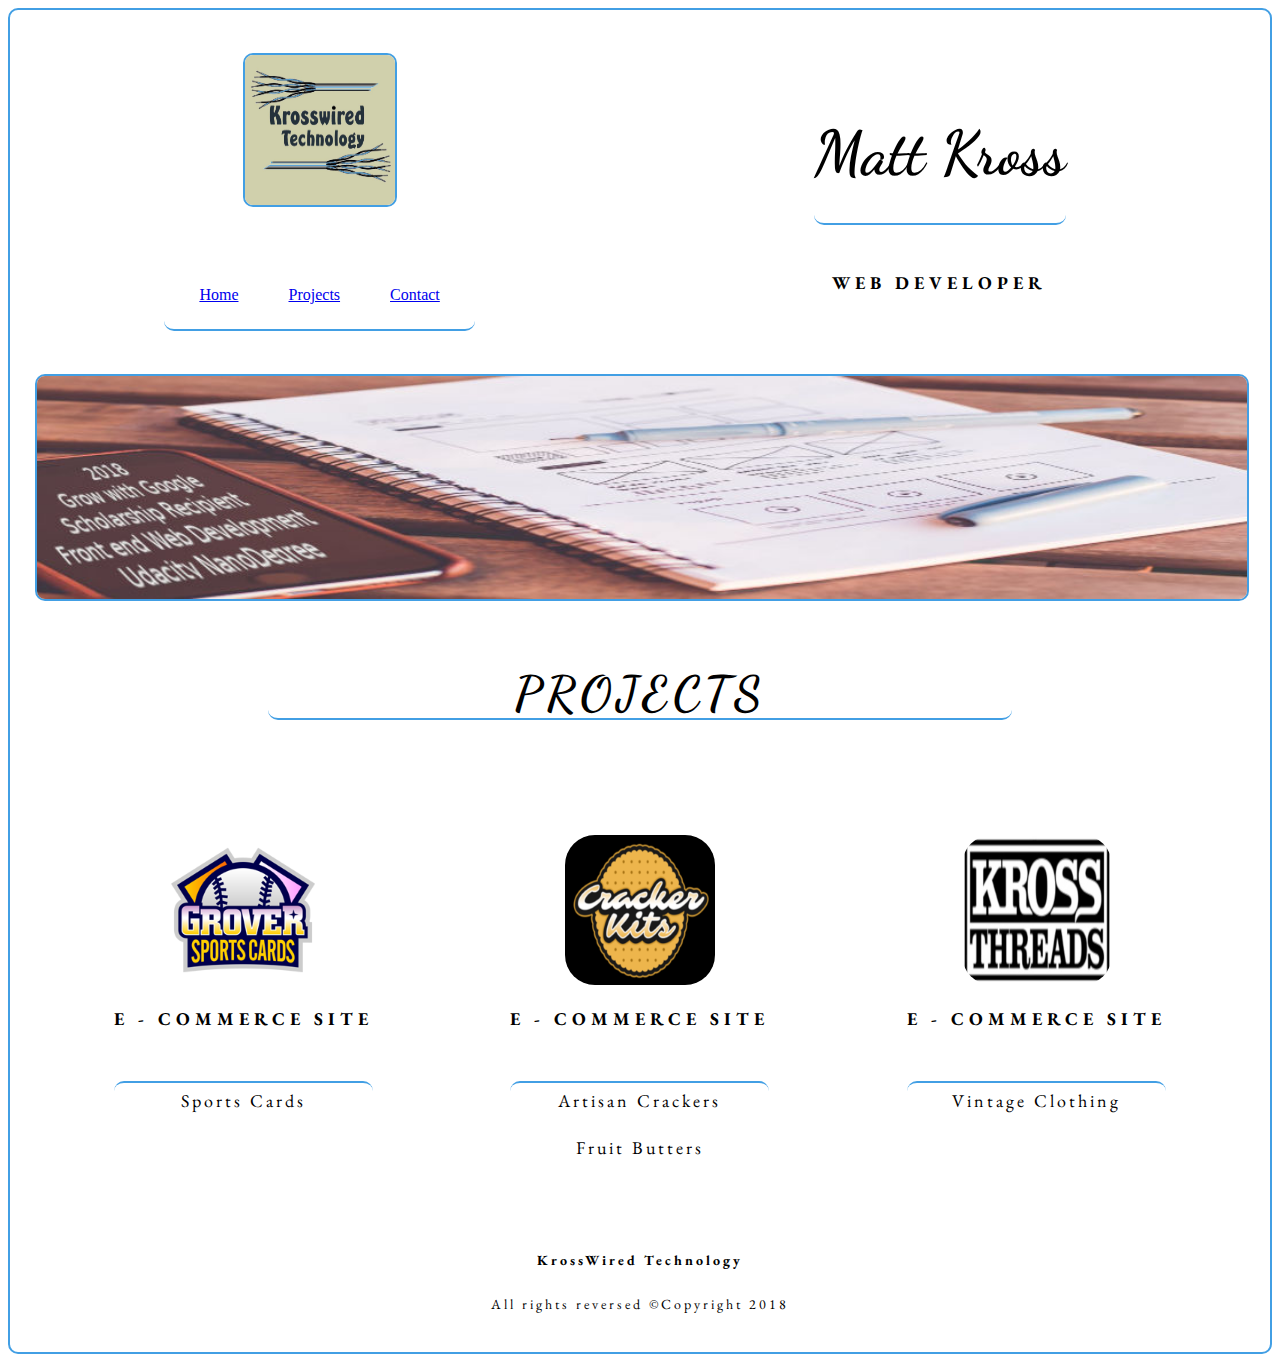
==== index.html @ 7f51bc64 "initial commit" ====
<!DOCTYPE html>
<html lang="en">

  	<head>
		<!-- Project One Portfolio Web Site by Matt Kross -->
		<meta charset="UTF-8">
		<meta name="viewport" content="width=device-width,initial-scale=1">
		<title>Krosswired Designs</title>
		<link rel="stylesheet" href="styles.css" type="text/css" />		
	</head>

	
  <body>
		<!--Group 1-->
		<header class="head_box">			
			
			<div class= "lock_box">
				<!--Main Logo-->
				<!--Group 1 Box 1-->
				<div class= "logo_box">
					<img src="images/logo_main.jpg" alt="logo wires with text of Krosswired Technology" class= "logo_main" >
				</div>		

				<!--navigation-->
				<!--Group 1 Box 2-->
				<ul class= "nav_list">
					<li class= "nav_item"><a href="#Home">Home</a></li>
					<li class= "nav_item"><a href="#Projects">Projects</a></li>
					<li class= "nav_item"><a href="#Contact">Contact</a></li>
				</ul>
			</div>					
			
			<!--Main Heading-->
			<!--Group 1 Box 3-->
			<div class= "name_container">
				<div class= "name_container_inner">
					<h1> Matt Kross</h1>
					<br>
					<h2> Web  Developer</h2>
				</div>
			</div>			
		</header>
		
		
		<main>
			<article>
				<!--Stand alone image-->
				<div class= "main_article_image_container">
					<!--img is responsive-->
					<img src="images/website_pic_words.jpeg" alt="cell phone and notebook with site design prototype" class= "big_picture">
				</div>

				<!--Stand alone title-->
				<div class= "project_title_box">
					<div class= "project_title_box_inner">
						<h2 class= "project_title_special">Projects</h2>
					</div>
				</div>
				
				<!--Group 2-->
				<section class= "project_box_main">			
					
					<!--Group 2 Box 1-->
					<!--puts box around project card 1-->
					<div class= "project_card">

						<!--puts box around logos-->
						<div class= "logo_box">
							<!--img has a logo class-->
							<a href="https://groversportscards.com">
								<img src="images/GroverSportsCards2.png" alt="logo baseball surrounded by two cards with text of Grover Sports Cards" class= "logo">
							</a>
						</div>

						<!--puts box around project info-->
						<div class= "project_box_info">
							<h2>E - Commerce Site</h2> 
							<br>
							<p>Sports Cards</p>
						</div>
					</div>
					
					<!--Group 2 Box 2-->
					<!--puts box around project card 2-->
					<div class= "project_card">

						<!--puts box around logos-->
						<div class= "logo_box">
							<!--img has a logo class-->
							<img src="images/cracker_kits_scaled.PNG" alt="logo cracker with text of Cracker Kits" class= "logo">
						</div>

						<!--puts box around project info-->
						<div class= "project_box_info">
							<h2>E - Commerce Site</h2>
							<br>
							<p>Artisan Crackers</p>
							<p class= "special_p">Fruit Butters</P>
						</div>
					</div>
					
					<!--Group 2 Box 3-->
					<!--puts box around project card 3-->
					<div class= "project_card">

						<!--puts box around logos-->
						<div class= "logo_box">
							<!--img has a logo class-->
							<img src="images/KrossThreads3_scaled.jpg" alt="logo logo text of KrossThreads" class= "logo">
						</div>

						<!--puts box around project info-->
						<div class= "project_box_info">
							<h2>E - Commerce Site</h2>
							<br>
							<p>Vintage Clothing</P>
						</div>	
					</div>
					
				</section>				
			</article>			
		</main>
		
	
		<!--Footer-->
		<footer class="footer_box" >
			<!--puts box around footer info-->
			<div class= "footer_box_inner">				
				<p class= "footer_p"><strong>KrossWired Technology</strong></p>
				<p class= "footer_p">All rights reversed   ©Copyright 2018</p>				
			</div>

			<div class= "big_space_box"></div>
		</footer>
		
  </body>
</html>
---- styles.css ----
@import url('http://fonts.googleapis.com/css?family=Dancing+Script:700|EB+Garamond');
/* Font pairings inspired from : http://www.mrmcguire.com/10-useful-google-font-combinations-for-your-next-site/ */ 

/* main level formating*/
html {

	box-sizing: border-box;
}

body {

	background: white;
	border: 2px solid #429fe4;
	border-radius: 10px;		
	padding: 10px;
	text-align: center;
}

/* Universal Item Formating */
/*I was trying to do this for all divs, as most have these universal settings, but could not get it to stick*/

.div {

	/*border: 2px solid #429fe4;
	border-radius: 10px;*/
	margin: 15px;
	padding: 10px;
	
}

/*__________________________*/

/*Font Elements*/
h1 {
	
	border-bottom: 2px solid #429fe4;
	border-radius: 10px;
	font-family: 'Dancing Script', cursive;
	font-size: 46pt;
	font-weight: bold;
	line-height: 225%;
	margin: 15px;		
}

h2 {
	
	font-family: 'EB Garamond', serif;
    font-size: 18px;
    letter-spacing: 5px;
	line-height: 115%;	
	text-transform: uppercase;	
}

.project_title_special {

	border-bottom: 2px solid #429fe4;
	border-radius: 10px;
	font-family: 'Dancing Script', cursive;
	font-size: 36pt;
	font-weight: bold;
	line-height: 100%;
	
}

p {

	border-top: 2px solid #429fe4;
	border-radius: 10px;
    font-family: 'EB Garamond', serif;
	font-size: 18px;
	letter-spacing: 3px;
	line-height: 200%;	  
}

.special_p {

	border-top: 2px solid white;
	border-radius: 10px;
    font-family: 'EB Garamond', serif;
	font-size: 18px;
	letter-spacing: 3px;
	line-height: 100%;
}

.footer_p {

	border-top: 2px solid white;
	border-radius: 10px;
	font-size: 14px;
}

/*__________________________*/

/*images and logos*/	
img {

	border-radius: 20%;
	height: 195px;
	width: 100%;	
}

.logo {

	max-height: 150px;
	max-width: 150px;			
}

.logo_main {

	border: 2px solid #429fe4;
	border-radius: 10px;
		
}

.big_picture {

	border: 2px solid #429fe4;
	border-radius: 10px;
	width: 100%;
    height: auto;
}

/*__________________________*/

/*.lock_box {	
	
	overflow: hidden;
	position: fixed;
	top: 0;
}

/* Group 1 Main formating */
.head_box {

	background: white; /*background color for testing*/
	align-items: center;
	/*border: 2px solid #429fe4;	
	border-radius: 10px;*/
	display: flex;	
	flex-direction: column;		
	justify-content: space-around;
		
}

/* Group 1 Box 1 */
.logo_box {

	/*background: black; /*background color for testing*/
	background-color: white;
	/*border: 2px solid #429fe4;*/
	border-radius: 10px;	
	margin: 15px;
	padding: 60px;
	padding-bottom: 0;
	padding-top: 0;
	
}

/*Group 1 Box 1 content*/
.logo_main {

	/*background: white; background color for testing*/
	border: 2px solid #429fe4;
	border-radius: 10px;
	max-height: 150px;
	max-width: 150px;	
}

/* Group 1 Box 2 */
.nav_list {

	/*background: red;/* background color for testing*/
	align-items: center;	
	border-bottom: 2px solid #429fe4;
	border-radius: 10px;
	display: flex;	
	flex-direction: row;
	justify-content: space-around;
	list-style: none;
	margin: 15px;
	padding: 10px;
	padding-bottom: 0;
	padding-top: 30px;	
			
}

/*Group 1 Box 2 content*/
.nav_item{
	
	/*background: white; /*background color for testing*/	
	/*background-color: white;*/
	/*border: 2px solid #429fe4;	
	border-radius: 10px;*/
	margin: 15px;	
	padding-top: 25px;
	padding-bottom: 0;			
}

/* Group 1 Box 3 */
.name_container {
		
	/*background: green; background color for testing*/	
	background-color: white;
	/*border: 2px solid #429fe4;
	border-radius: 10px;*/	
	margin: 15px;
	padding: 10px;
	/*padding-top: 40px;*/	
}

.name_container_inner {

	/*background:white; background color for testing*/
	margin: 15px;
	padding: 10px;
}

/*__________________________*/


/* Stand Alone Image container*/
.main_article_image_container {

	/*background: purple; background color for testing*/
	border-radius: 25px;
	margin: 15px;			
}

/* Container for Stand Alone Title Box*/
.project_title_box {

	/*background: purple; background color for testing*/
	background-color: white;
	margin: auto;
	padding: 10px;	
	width: 60%;	
}

 /* Stand Alone Title Box
.project_title_box_inner {
	/*background: white; background color for testing*/	


/*__________________________*/

/* Group 2 Main Formating */
.project_box_main{

	/*background: purple; background color for testing*/
	flex-flow: column wrap;	
	margin: 15px;
	padding: 10px;	
}

.project_box {

	display: flex;
	justify-content: space-between;
}

/* Group 2 Box 1-3 */
.project_card {	
	/*background: black; /*background color for testing*/
	/*border: 2px solid #429fe4;
	border-radius: 10px;*/
	margin: 15px;
	padding: 10px;		
}

/* Group 2 Box 1-3 Title */
.project_title_box {

	/*background: white; background color for testing*/
	background-color: white;	
	/*border: 2px solid #429fe4;
	border-radius: 10px;*/	
}

/* Group 2 Box 1-3 Content*/
.project_box_info {

	/*background: white; background color for testing*/	
	background-color: white;
	/*border: 2px solid #429fe4;
	border-radius: 10px;*/
}

/* Footer Formating */
.footer_box {

	/*background: white; background color for testing*/	
	/*background-color: white;
	border: 2px solid #429fe4;*/
	border-radius: 10px;	
	/*background: purple; background color for testing*/
	margin: auto;
	padding: 10px;
	width: 60%;	
}

/* gives extra spacing to bottom of page to create a landing dock*/
/*.big_space_box {

	padding-bottom: 300%;
}

/*.footer_box_inner {
	/*background: white; background color for testing*/
	


/* Break Point for larger Layout */
@media only screen and (min-width: 750px) {

	.head_box {

		align-items: center;
		display: flex;	
		flex-direction: row;		
		justify-content: space-around;		
	}

	.nav_list {

		align-items: center;		
		display: flex;	
		flex-direction: row;		
		justify-content: space-around;
		list-style: none;  	
	}

	.nav_item {

		margin: 15px;
		padding: 10px;
	}	

	.project_box_main{

		display: flex;	
		flex-direction: row;		
		justify-content: space-around;		
	}
	
	.project_card {
		
		align-items: stretch;
		/*border: #429fe4;
		border-radius: 20px;*/
		margin: 15px;
		padding: 5px;				
	}

	.logo_box {

		margin: 15px;
		padding: 5px;
	}

	.footer_box {
		
		/*background: purple; background color for testing*/
		margin: auto;
		padding: 10px;
		width: 60%;	
	}	

	/*.big_space_box {

		padding-bottom: 250%;
	}*/
		
}	/* end of media Query */
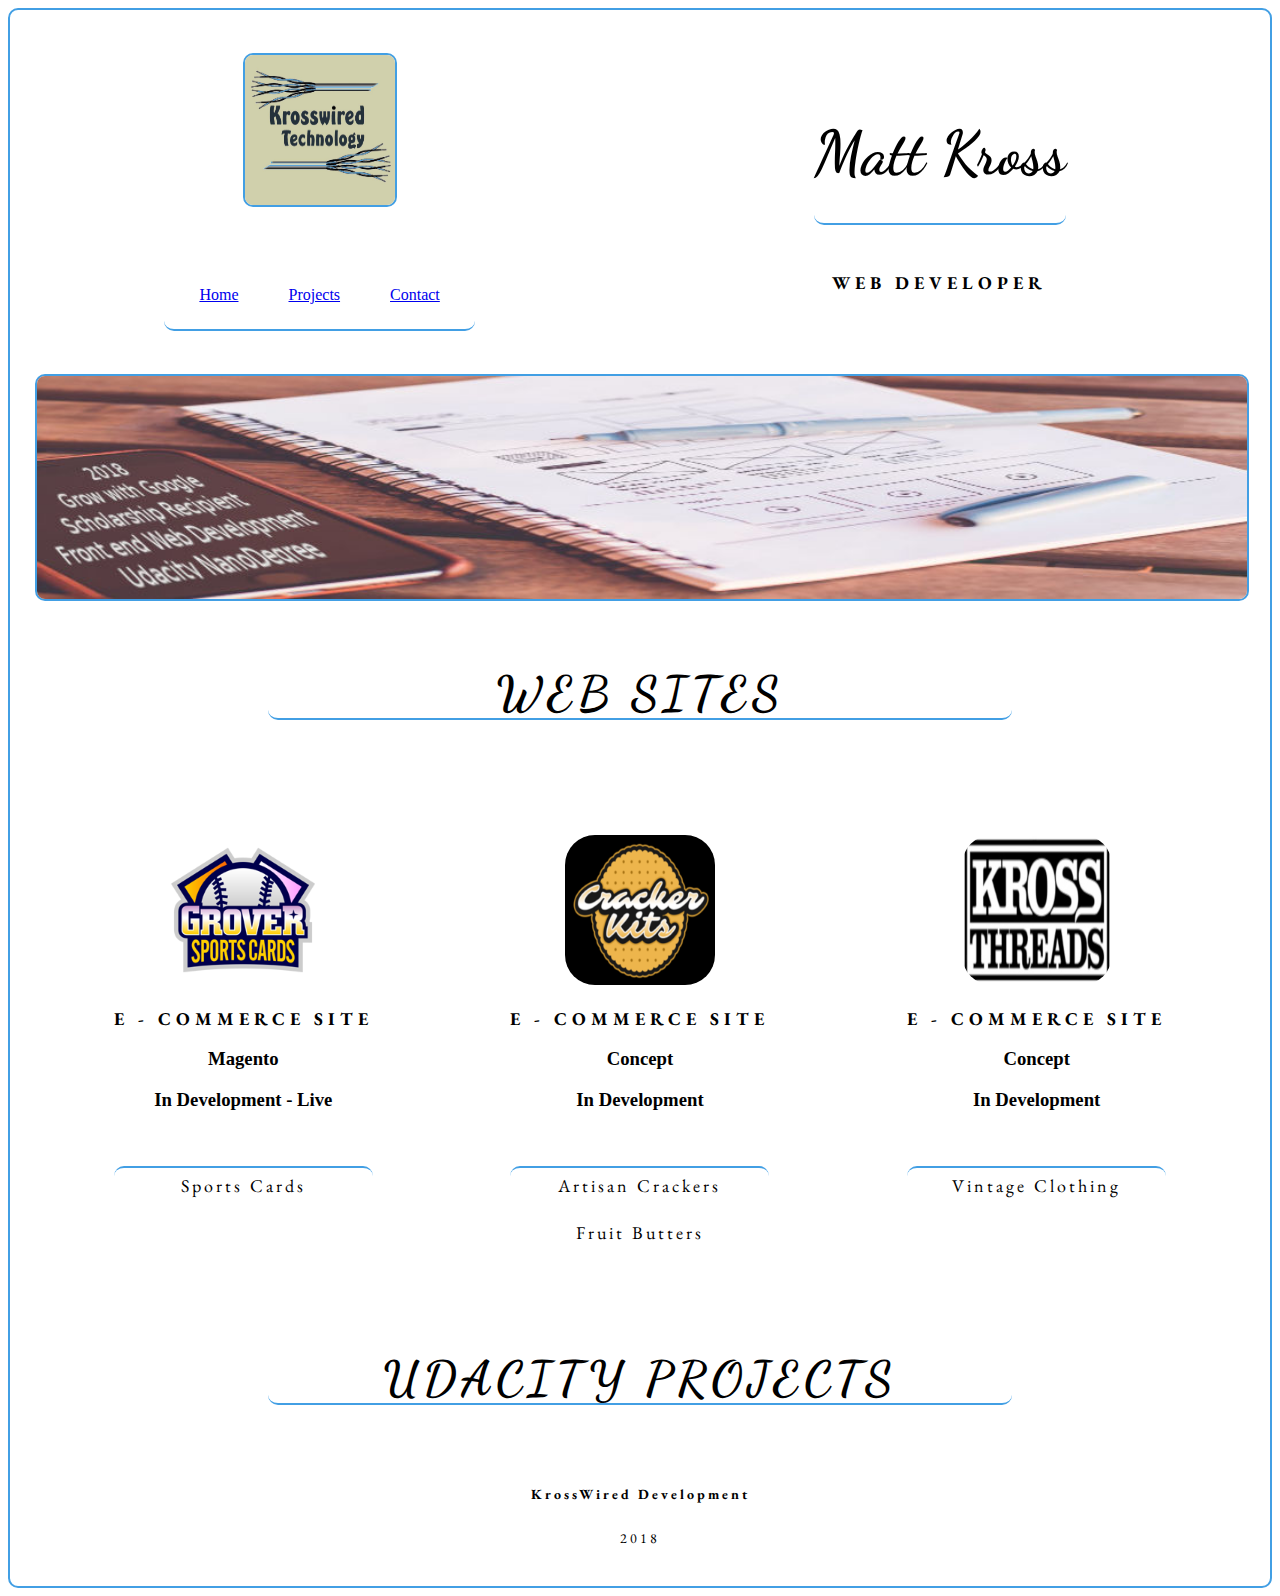
==== commit 8efa618f: "Updated project statuses" ====
--- a/index.html
+++ b/index.html
@@ -53,7 +53,7 @@
 				<!--Stand alone title-->
 				<div class= "project_title_box">
 					<div class= "project_title_box_inner">
-						<h2 class= "project_title_special">Projects</h2>
+						<h2 class= "project_title_special">Web Sites</h2>
 					</div>
 				</div>
 				
@@ -74,7 +74,9 @@
 
 						<!--puts box around project info-->
 						<div class= "project_box_info">
-							<h2>E - Commerce Site</h2> 
+							<h2>E - Commerce Site</h2>
+							<h3>Magento</h3>
+							<h3>In Development - Live</h3>
 							<br>
 							<p>Sports Cards</p>
 						</div>
@@ -93,6 +95,8 @@
 						<!--puts box around project info-->
 						<div class= "project_box_info">
 							<h2>E - Commerce Site</h2>
+							<h3>Concept</h3>
+							<h3>In Development</h3>
 							<br>
 							<p>Artisan Crackers</p>
 							<p class= "special_p">Fruit Butters</P>
@@ -112,12 +116,22 @@
 						<!--puts box around project info-->
 						<div class= "project_box_info">
 							<h2>E - Commerce Site</h2>
+							<h3>Concept</h3>
+							<h3>In Development</h3>
 							<br>
 							<p>Vintage Clothing</P>
 						</div>	
 					</div>
 					
-				</section>				
+				</section>
+				
+				<!--Stand alone title-->
+				<div class= "project_title_box">
+					<div class= "project_title_box_inner">
+						<h2 class= "project_title_special">Udacity Projects</h2>
+					</div>
+				</div>
+
 			</article>			
 		</main>
 		
@@ -126,8 +140,8 @@
 		<footer class="footer_box" >
 			<!--puts box around footer info-->
 			<div class= "footer_box_inner">				
-				<p class= "footer_p"><strong>KrossWired Technology</strong></p>
-				<p class= "footer_p">All rights reversed   ©Copyright 2018</p>				
+				<p class= "footer_p"><strong>KrossWired Development</strong></p>
+				<p class= "footer_p">2018</p>				
 			</div>
 
 			<div class= "big_space_box"></div>
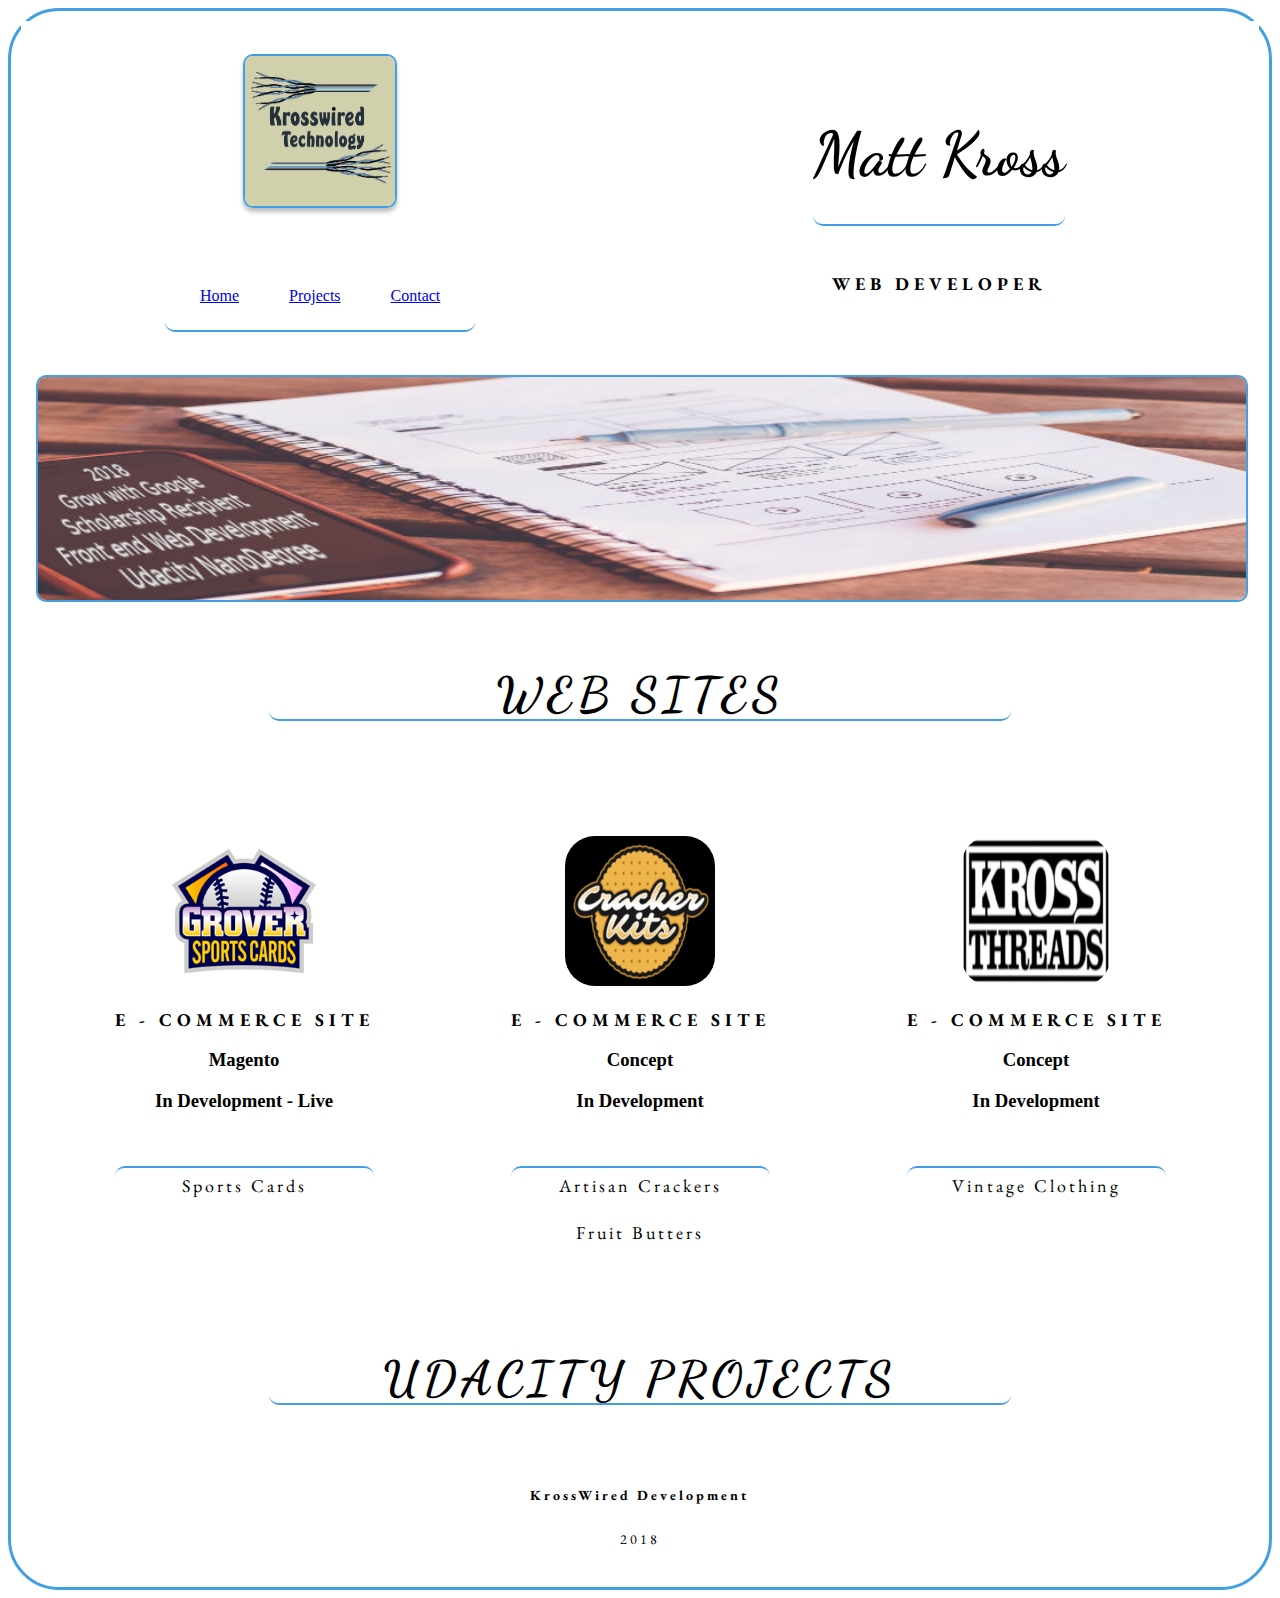
==== commit 4cb1365e: "added mobile.html and mobile.css testing a mobile redesign used figma to design new look" ====
--- a/index.html
+++ b/index.html
@@ -5,8 +5,8 @@
 		<!-- Project One Portfolio Web Site by Matt Kross -->
 		<meta charset="UTF-8">
 		<meta name="viewport" content="width=device-width,initial-scale=1">
-		<title>Krosswired Designs</title>
-		<link rel="stylesheet" href="styles.css" type="text/css" />		
+		<title>Krosswired Development</title>
+		<link rel="stylesheet" href="css/styles.css" type="text/css" />		
 	</head>
 
 	
@@ -132,10 +132,12 @@
 					</div>
 				</div>
 
+				<!-- TODO add new section with udacity projects --need sceenshots -->
+
 			</article>			
 		</main>
 		
-	
+		<!-- TODO add 1 and 1 hosting referral link -->
 		<!--Footer-->
 		<footer class="footer_box" >
 			<!--puts box around footer info-->
--- a/css/styles.css
+++ b/css/styles.css
@@ -0,0 +1,375 @@
+@import url('http://fonts.googleapis.com/css?family=Dancing+Script:700|EB+Garamond');
+/* Font pairings inspired from : http://www.mrmcguire.com/10-useful-google-font-combinations-for-your-next-site/ */ 
+
+/* main level formating*/
+html {
+
+	box-sizing: border-box;
+}
+
+body {
+
+	background: #FFFFFF;
+	border: 3px solid #429FE4;
+	box-sizing: border-box;
+	border-radius: 51px;		
+	padding: 10px;
+	text-align: center;
+}
+
+/* Universal Item Formating */
+/*I was trying to do this for all divs, as most have these universal settings, but could not get it to stick*/
+
+.div {
+
+	/*border: 2px solid #429fe4;
+	border-radius: 10px;*/
+	margin: 15px;
+	padding: 10px;
+	
+}
+
+/*__________________________*/
+
+/*Font Elements*/
+h1 {
+	
+	border-bottom: 2px solid #429fe4;
+	border-radius: 10px;
+	font-family: 'Dancing Script', cursive;
+	font-size: 46pt;
+	font-weight: bold;
+	line-height: 225%;
+	margin: 15px;		
+}
+
+h2 {
+	
+	font-family: 'EB Garamond', serif;
+    font-size: 18px;
+    letter-spacing: 5px;
+	line-height: 115%;	
+	text-transform: uppercase;	
+}
+
+.project_title_special {
+
+	border-bottom: 2px solid #429fe4;
+	border-radius: 10px;
+	font-family: 'Dancing Script', cursive;
+	font-size: 36pt;
+	font-weight: bold;
+	line-height: 100%;
+	
+}
+
+p {
+
+	border-top: 2px solid #429fe4;
+	border-radius: 10px;
+    font-family: 'EB Garamond', serif;
+	font-size: 18px;
+	letter-spacing: 3px;
+	line-height: 200%;	  
+}
+
+.special_p {
+
+	border-top: 2px solid white;
+	border-radius: 10px;
+    font-family: 'EB Garamond', serif;
+	font-size: 18px;
+	letter-spacing: 3px;
+	line-height: 100%;
+}
+
+.footer_p {
+
+	border-top: 2px solid white;
+	border-radius: 10px;
+	font-size: 14px;
+}
+
+/*__________________________*/
+
+/*images and logos*/	
+img {
+
+	border-radius: 20%;
+	height: 195px;
+	width: 100%;	
+}
+
+.logo {
+
+	max-height: 150px;
+	max-width: 150px;			
+}
+
+.logo_main {
+
+	border: 3px solid #429FE4;
+	box-shadow: 0px 4px 4px rgba(0, 0, 0, 0.25);
+	border-radius: 37px;
+		
+}
+
+.big_picture {
+
+	border: 2px solid #429fe4;
+	border-radius: 10px;
+	width: 100%;
+    height: auto;
+}
+
+/*__________________________*/
+
+/*.lock_box {	
+	
+	overflow: hidden;
+	position: fixed;
+	top: 0;
+}
+
+/* Group 1 Main formating */
+.head_box {
+
+	background: white; /*background color for testing*/
+	align-items: center;
+	/*border: 2px solid #429fe4;	
+	border-radius: 10px;*/
+	display: flex;	
+	flex-direction: column;		
+	justify-content: space-around;
+		
+}
+
+/* Group 1 Box 1 */
+.logo_box {
+
+	/*background: black; /*background color for testing*/
+	background-color: white;
+	/*border: 2px solid #429fe4;*/
+	border-radius: 10px;	
+	margin: 15px;
+	padding: 60px;
+	padding-bottom: 0;
+	padding-top: 0;
+	
+}
+
+/*Group 1 Box 1 content*/
+.logo_main {
+
+	/*background: white; background color for testing*/
+	border: 2px solid #429fe4;
+	border-radius: 10px;
+	max-height: 150px;
+	max-width: 150px;	
+}
+
+/* Group 1 Box 2 */
+.nav_list {
+
+	/*background: red;/* background color for testing*/
+	align-items: center;	
+	border-bottom: 2px solid #429fe4;
+	border-radius: 10px;
+	display: flex;	
+	flex-direction: row;
+	justify-content: space-around;
+	list-style: none;
+	margin: 15px;
+	padding: 10px;
+	padding-bottom: 0;
+	padding-top: 30px;	
+			
+}
+
+/*Group 1 Box 2 content*/
+.nav_item{
+	
+	/*background: white; /*background color for testing*/	
+	/*background-color: white;*/
+	/*border: 2px solid #429fe4;	
+	border-radius: 10px;*/
+	margin: 15px;	
+	padding-top: 25px;
+	padding-bottom: 0;			
+}
+
+/* Group 1 Box 3 */
+.name_container {
+		
+	/*background: green; background color for testing*/	
+	background-color: white;
+	/*border: 2px solid #429fe4;
+	border-radius: 10px;*/	
+	margin: 15px;
+	padding: 10px;
+	/*padding-top: 40px;*/	
+}
+
+.name_container_inner {
+
+	/*background:white; background color for testing*/
+	margin: 15px;
+	padding: 10px;
+}
+
+/*__________________________*/
+
+
+/* Stand Alone Image container*/
+.main_article_image_container {
+
+	/*background: purple; background color for testing*/
+	border-radius: 25px;
+	margin: 15px;			
+}
+
+/* Container for Stand Alone Title Box*/
+.project_title_box {
+
+	/*background: purple; background color for testing*/
+	background-color: white;
+	margin: auto;
+	padding: 10px;	
+	width: 60%;	
+}
+
+ /* Stand Alone Title Box
+.project_title_box_inner {
+	/*background: white; background color for testing*/	
+
+
+/*__________________________*/
+
+/* Group 2 Main Formating */
+.project_box_main{
+
+	/*background: purple; background color for testing*/
+	flex-flow: column wrap;	
+	margin: 15px;
+	padding: 10px;	
+}
+
+.project_box {
+
+	display: flex;
+	justify-content: space-between;
+}
+
+/* Group 2 Box 1-3 */
+.project_card {	
+	/*background: black; /*background color for testing*/
+	/*border: 2px solid #429fe4;
+	border-radius: 10px;*/
+	margin: 15px;
+	padding: 10px;		
+}
+
+/* Group 2 Box 1-3 Title */
+.project_title_box {
+
+	/*background: white; background color for testing*/
+	background-color: white;	
+	/*border: 2px solid #429fe4;
+	border-radius: 10px;*/	
+}
+
+/* Group 2 Box 1-3 Content*/
+.project_box_info {
+
+	/*background: white; background color for testing*/	
+	background-color: white;
+	/*border: 2px solid #429fe4;
+	border-radius: 10px;*/
+}
+
+/* Footer Formating */
+.footer_box {
+
+	/*background: white; background color for testing*/	
+	/*background-color: white;
+	border: 2px solid #429fe4;*/
+	border-radius: 10px;	
+	/*background: purple; background color for testing*/
+	margin: auto;
+	padding: 10px;
+	width: 60%;	
+}
+
+/* gives extra spacing to bottom of page to create a landing dock*/
+/*.big_space_box {
+
+	padding-bottom: 300%;
+}
+
+/*.footer_box_inner {
+	/*background: white; background color for testing*/
+	
+
+
+/* Break Point for larger Layout */
+@media only screen and (min-width: 750px) {
+
+	.head_box {
+
+		align-items: center;
+		display: flex;	
+		flex-direction: row;		
+		justify-content: space-around;		
+	}
+
+	.nav_list {
+
+		align-items: center;		
+		display: flex;	
+		flex-direction: row;		
+		justify-content: space-around;
+		list-style: none;  	
+	}
+
+	.nav_item {
+
+		margin: 15px;
+		padding: 10px;
+	}	
+
+	.project_box_main{
+
+		display: flex;	
+		flex-direction: row;		
+		justify-content: space-around;		
+	}
+	
+	.project_card {
+		
+		align-items: stretch;
+		/*border: #429fe4;
+		border-radius: 20px;*/
+		margin: 15px;
+		padding: 5px;				
+	}
+
+	.logo_box {
+
+		margin: 15px;
+		padding: 5px;
+	}
+
+	.footer_box {
+		
+		/*background: purple; background color for testing*/
+		margin: auto;
+		padding: 10px;
+		width: 60%;	
+	}	
+
+	/*.big_space_box {
+
+		padding-bottom: 250%;
+	}*/
+		
+}	/* end of media Query */